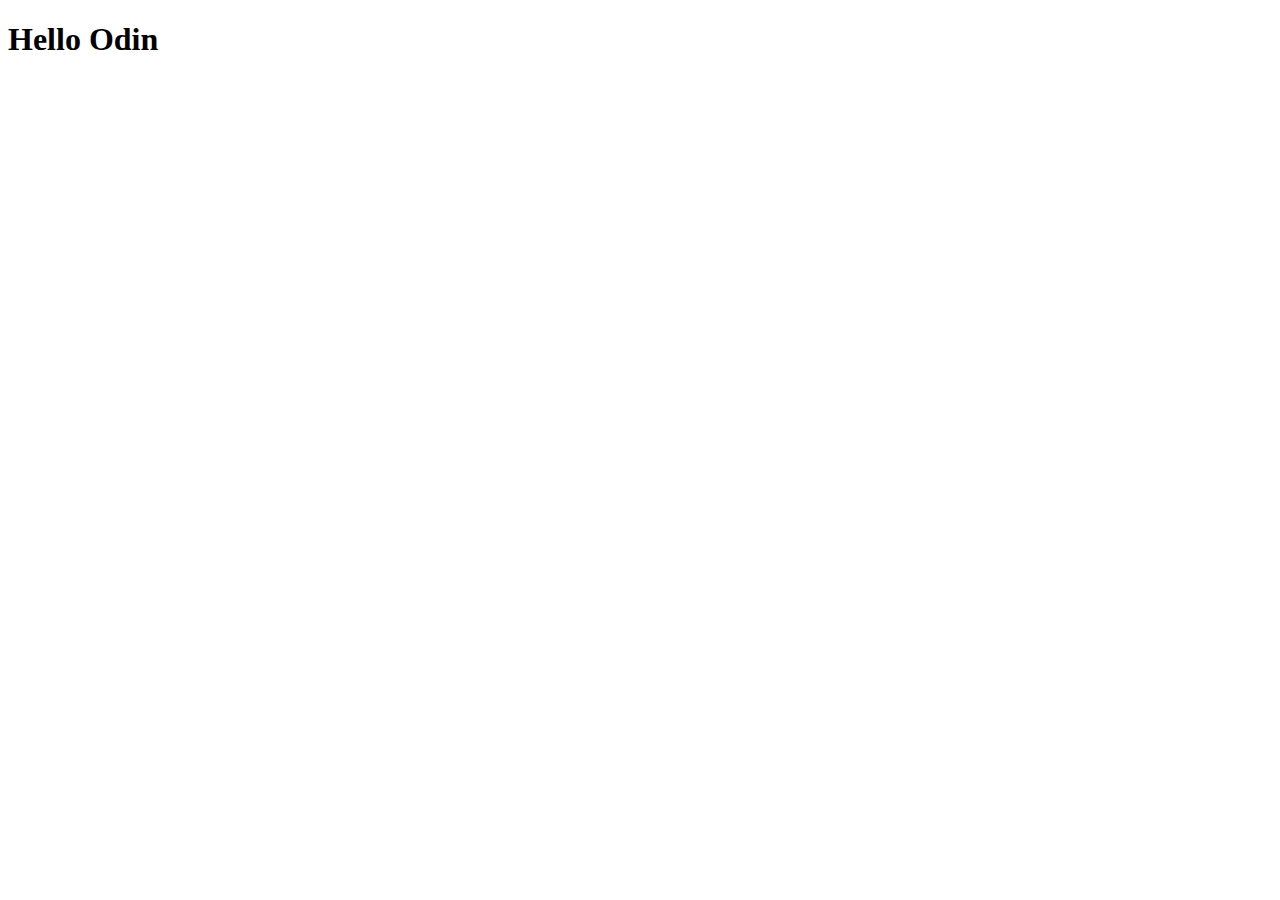
==== odin-recipes/index.html @ 9150ee27 "Initialization" ====
<!DOCTYPE html>
<html lang="en">
<head>
    <meta charset="UTF-8">
    <meta http-equiv="X-UA-Compatible" content="IE=edge">
    <meta name="viewport" content="width=device-width, initial-scale=1.0">
    <title>Document</title>
</head>
<body>
    <h1>Hello Odin</h1>
</body>
</html>
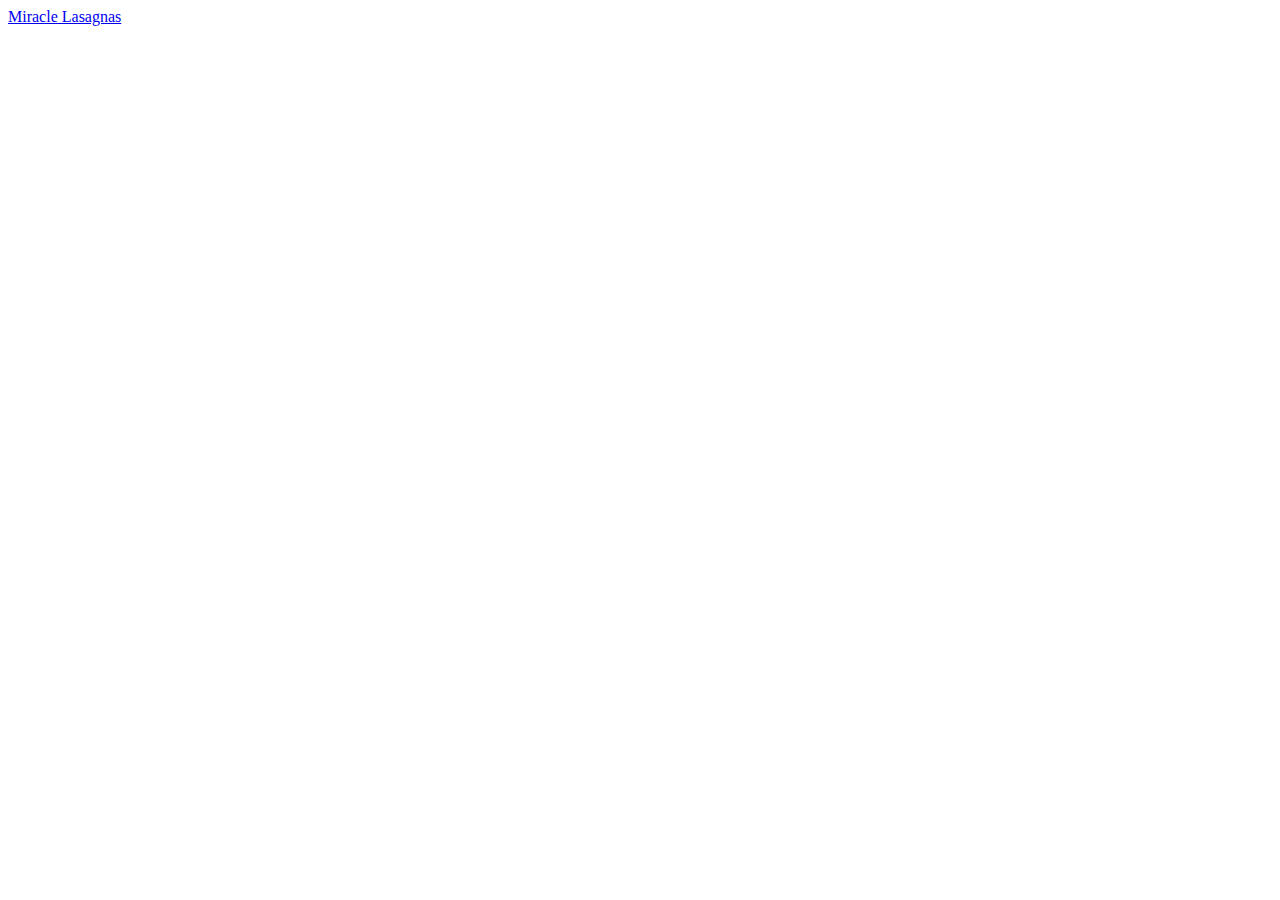
==== commit 087c5702: "Adding lasagna recipe" ====
--- a/odin-recipes/index.html
+++ b/odin-recipes/index.html
@@ -7,6 +7,6 @@
     <title>Document</title>
 </head>
 <body>
-    <h1>Hello Odin</h1>
+    <a href="recipes/lasagna.html">Miracle Lasagnas</a>
 </body>
 </html>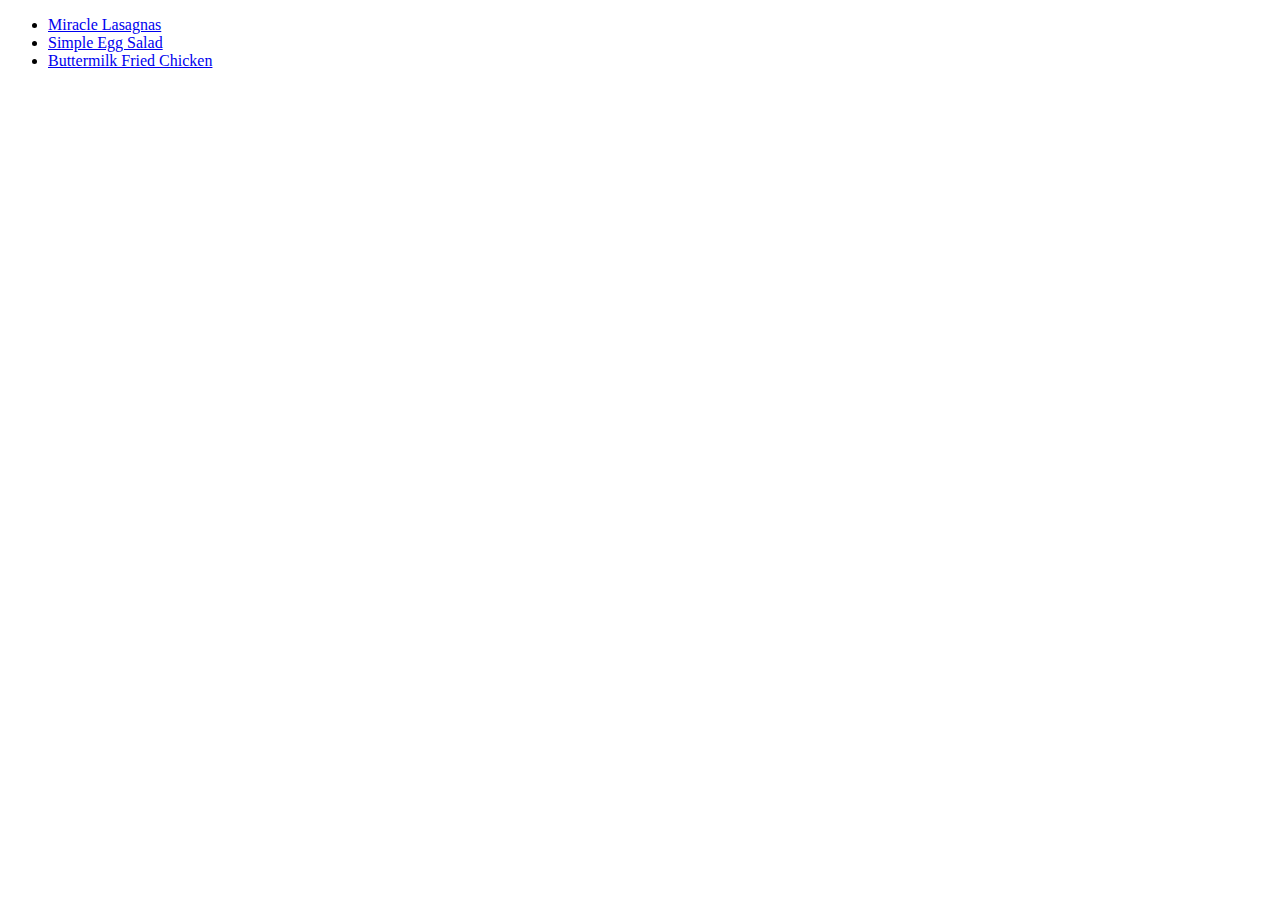
==== commit 08234aef: "Adding 2 more recipes + formatting" ====
--- a/odin-recipes/index.html
+++ b/odin-recipes/index.html
@@ -7,6 +7,10 @@
     <title>Document</title>
 </head>
 <body>
-    <a href="recipes/lasagna.html">Miracle Lasagnas</a>
+    <ul>
+        <li><a href="recipes/lasagna.html">Miracle Lasagnas</a></li>
+        <li><a href="recipes/simple-egg-salad.html">Simple Egg Salad</a></li>
+        <li><a href="recipes/buttermilk-fried-chicken.html">Buttermilk Fried Chicken</a></li>
+    </ul>
 </body>
 </html>